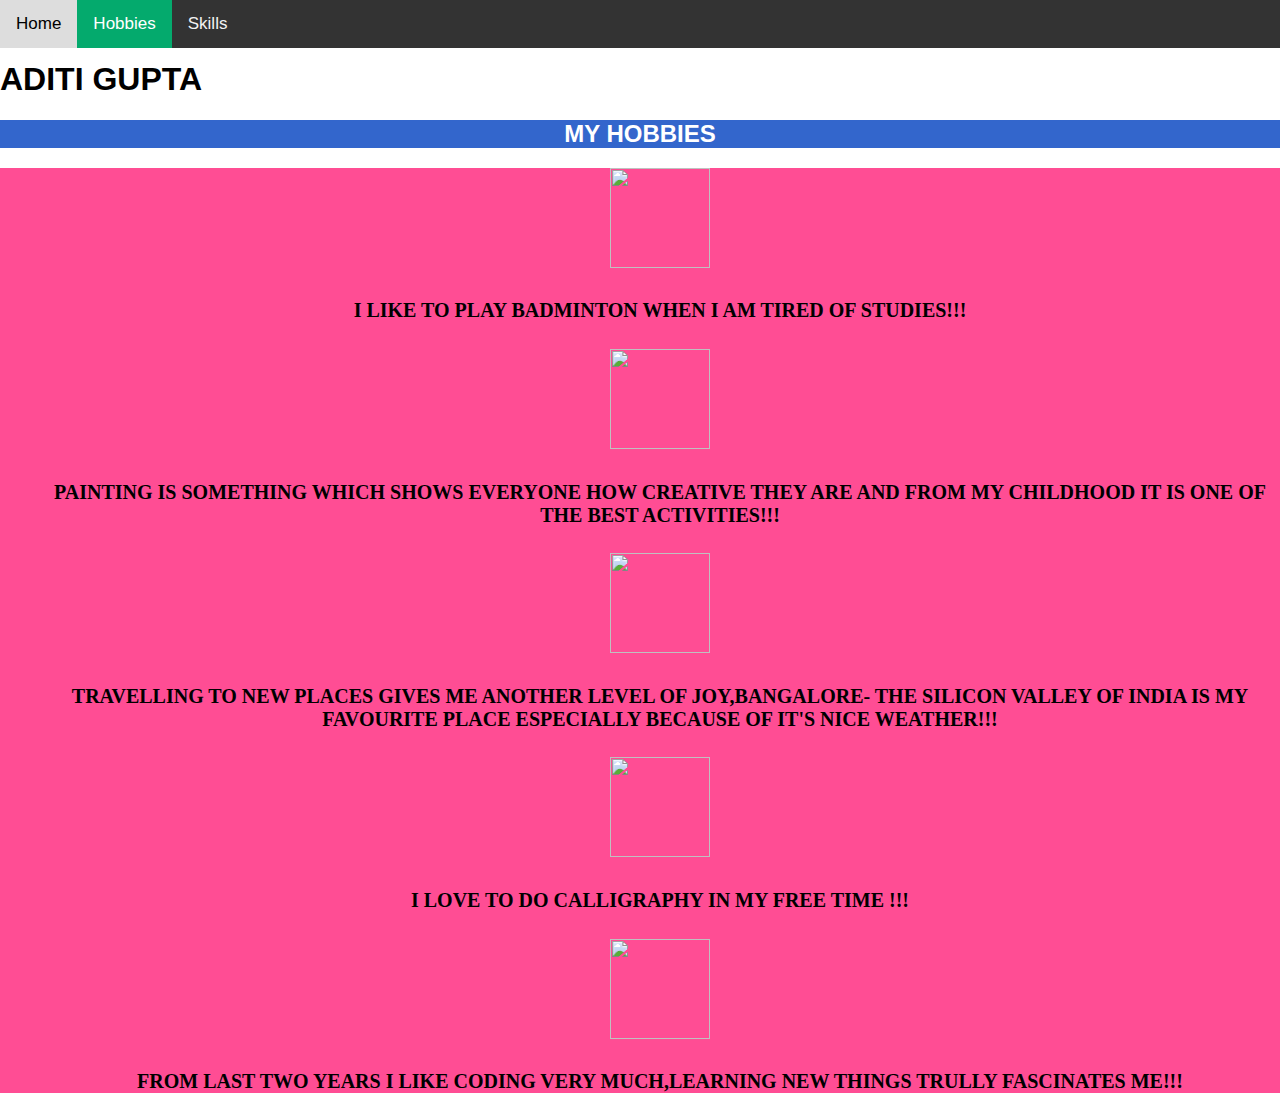
==== HOBBY.html @ ada5bbce "Add files via upload" ====
<!Doctype html>
<html>
<head>
<title>HOBBIES</title>
</head>
<meta name="viewport" content="width=device-width, initial-scale=1">
<link rel="stylesheet" type="text/css" href="styles1.css">
<body>
<div class="navbar">
  <a href="index.html">Home</a>
  <a class="active" href="hobby.html">Hobbies</a>
  <a href="skills.html">Skills</a>
</div>
<img src="help.png">
<center><img src="dsc.png" class="centerimage" padding=220px></center>
<h1>ADITI GUPTA</h1>
<center><h2>MY HOBBIES </h2></center> 
<div class="container">
                <ul>
                  <li><center><img src="badminton.png" height="100px" width="100px"></center>
                  <center><h4>I LIKE TO PLAY BADMINTON WHEN I AM TIRED OF STUDIES!!!</h4></center></li>
            
                  <li><center><img src="paint.png" height="100px" width="100px"></center>
             
             
                  <center><h4>PAINTING IS SOMETHING  WHICH SHOWS EVERYONE HOW CREATIVE THEY ARE AND FROM MY CHILDHOOD IT IS ONE OF                      THE   BEST ACTIVITIES!!! </h4></center></li>
             
            
            
                   <li><center><img src="travel.png" height="100px" width="100px"></center>
            
                   <center><h4>TRAVELLING TO NEW PLACES GIVES ME ANOTHER LEVEL OF JOY,BANGALORE- THE SILICON VALLEY OF INDIA IS MY                           FAVOURITE PLACE ESPECIALLY BECAUSE OF IT'S NICE WEATHER!!! </h4></center></li>
            
                   <li><center><img src="call.png" height="100px" width="100px"></center>
                   <center><h4> I LOVE TO DO  CALLIGRAPHY IN MY FREE TIME  !!!</h4></center></li>
             
                   <li><center><img src="code.png" height="100px" width="100px"></center>
            
                   <center><h4> FROM LAST TWO YEARS I LIKE CODING VERY MUCH,LEARNING NEW THINGS TRULLY FASCINATES ME!!!                   </h4></center></li>
                </ul>

             
</div>
</body>
</html>
---- styles1.css ----
.container{
         background-color:#ff4d94;
         font-size:20px;
         font-family:Lucida Calligraphy;
        
}
#container{
           color: #33001a;
           border radius:50px;
           border:black;
            
}
         
ul{
     list-style:none;
}
        
h2{
    background:#3366cc;
    color:white;
}

body {
  margin: 0;
  font-family: Arial, Helvetica, sans-serif;
}

.navbar {
  overflow: hidden;
  background-color: #333;
  position:fixed;
  top:0;
  width:100%;
}

.navbar a {
  float: left;
  color: #f2f2f2;
  text-align: center;
  padding: 14px 16px;
  text-decoration: none;
  font-size: 17px;
  display:block;
}

.navbar a:hover {
  background-color: #ddd;
  color: black;
}

.navbar a.active {
  background-color: #04AA6D;
  color: white;
}

#navbar{
       padding-top: 50px;
       color:dark grey;
       background:#0080ff;
       border radius:50px;
       border:black;
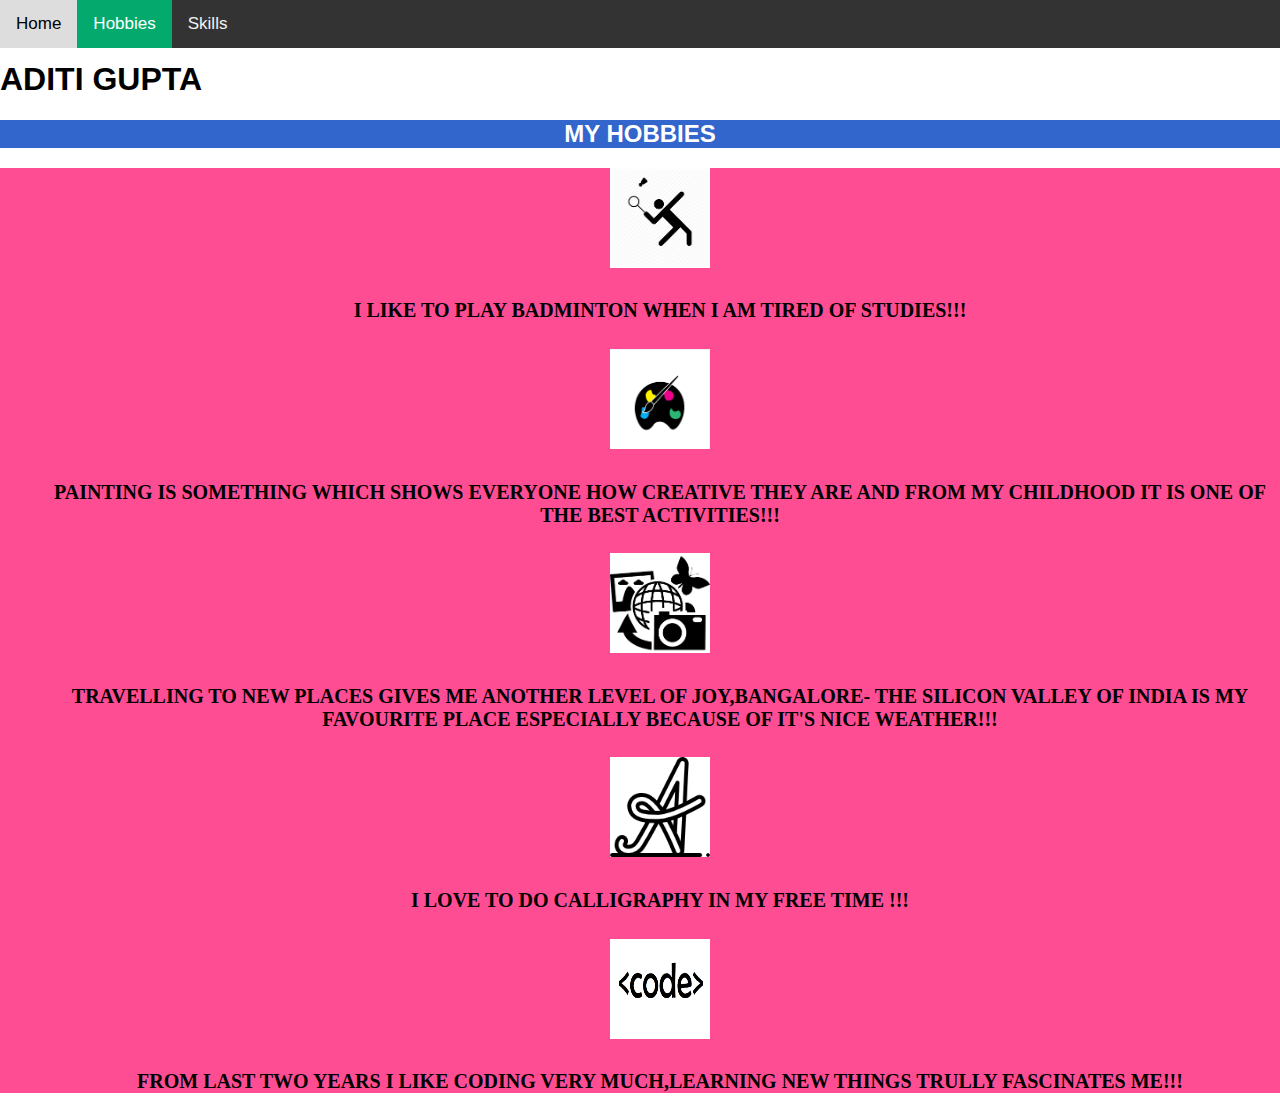
==== commit 18e28f39: "Update HOBBY.html" ====
--- a/HOBBY.html
+++ b/HOBBY.html
@@ -8,38 +8,38 @@
 <body>
 <div class="navbar">
   <a href="index.html">Home</a>
-  <a class="active" href="hobby.html">Hobbies</a>
+  <a class="active" href="HOBBY.html">Hobbies</a>
   <a href="skills.html">Skills</a>
 </div>
-<img src="help.png">
-<center><img src="dsc.png" class="centerimage" padding=220px></center>
+<img src="help.Png">
+<center><img src="dsc.Png" class="centerimage" padding=220px></center>
 <h1>ADITI GUPTA</h1>
 <center><h2>MY HOBBIES </h2></center> 
 <div class="container">
                 <ul>
-                  <li><center><img src="badminton.png" height="100px" width="100px"></center>
+                  <li><center><img src="BADMINTON.png" height="100px" width="100px"></center>
                   <center><h4>I LIKE TO PLAY BADMINTON WHEN I AM TIRED OF STUDIES!!!</h4></center></li>
             
-                  <li><center><img src="paint.png" height="100px" width="100px"></center>
+                  <li><center><img src="PAINT.png" height="100px" width="100px"></center>
              
              
-                  <center><h4>PAINTING IS SOMETHING  WHICH SHOWS EVERYONE HOW CREATIVE THEY ARE AND FROM MY CHILDHOOD IT IS ONE OF                      THE   BEST ACTIVITIES!!! </h4></center></li>
+                  <center><h4>PAINTING IS SOMETHING  WHICH SHOWS EVERYONE HOW CREATIVE THEY ARE AND FROM MY CHILDHOOD IT IS                 ONE OF  THE   BEST ACTIVITIES!!! </h4></center></li>
              
             
             
-                   <li><center><img src="travel.png" height="100px" width="100px"></center>
+                   <li><center><img src="TRAVEL.png" height="100px" width="100px"></center>
             
-                   <center><h4>TRAVELLING TO NEW PLACES GIVES ME ANOTHER LEVEL OF JOY,BANGALORE- THE SILICON VALLEY OF INDIA IS MY                           FAVOURITE PLACE ESPECIALLY BECAUSE OF IT'S NICE WEATHER!!! </h4></center></li>
+                   <center><h4>TRAVELLING TO NEW PLACES GIVES ME ANOTHER LEVEL OF JOY,BANGALORE- THE SILICON VALLEY OF INDIA IS             MY FAVOURITE PLACE ESPECIALLY BECAUSE OF IT'S NICE WEATHER!!! </h4></center></li>
             
-                   <li><center><img src="call.png" height="100px" width="100px"></center>
+                   <li><center><img src="CALL.png" height="100px" width="100px"></center>
                    <center><h4> I LOVE TO DO  CALLIGRAPHY IN MY FREE TIME  !!!</h4></center></li>
              
-                   <li><center><img src="code.png" height="100px" width="100px"></center>
+                   <li><center><img src="CODE.png" height="100px" width="100px"></center>
             
-                   <center><h4> FROM LAST TWO YEARS I LIKE CODING VERY MUCH,LEARNING NEW THINGS TRULLY FASCINATES ME!!!                   </h4></center></li>
+                   <center><h4> FROM LAST TWO YEARS I LIKE CODING VERY MUCH,LEARNING NEW THINGS TRULLY FASCINATES ME!!!           </h4></center></li>
                 </ul>
 
              
 </div>
 </body>
-</html>+</html>
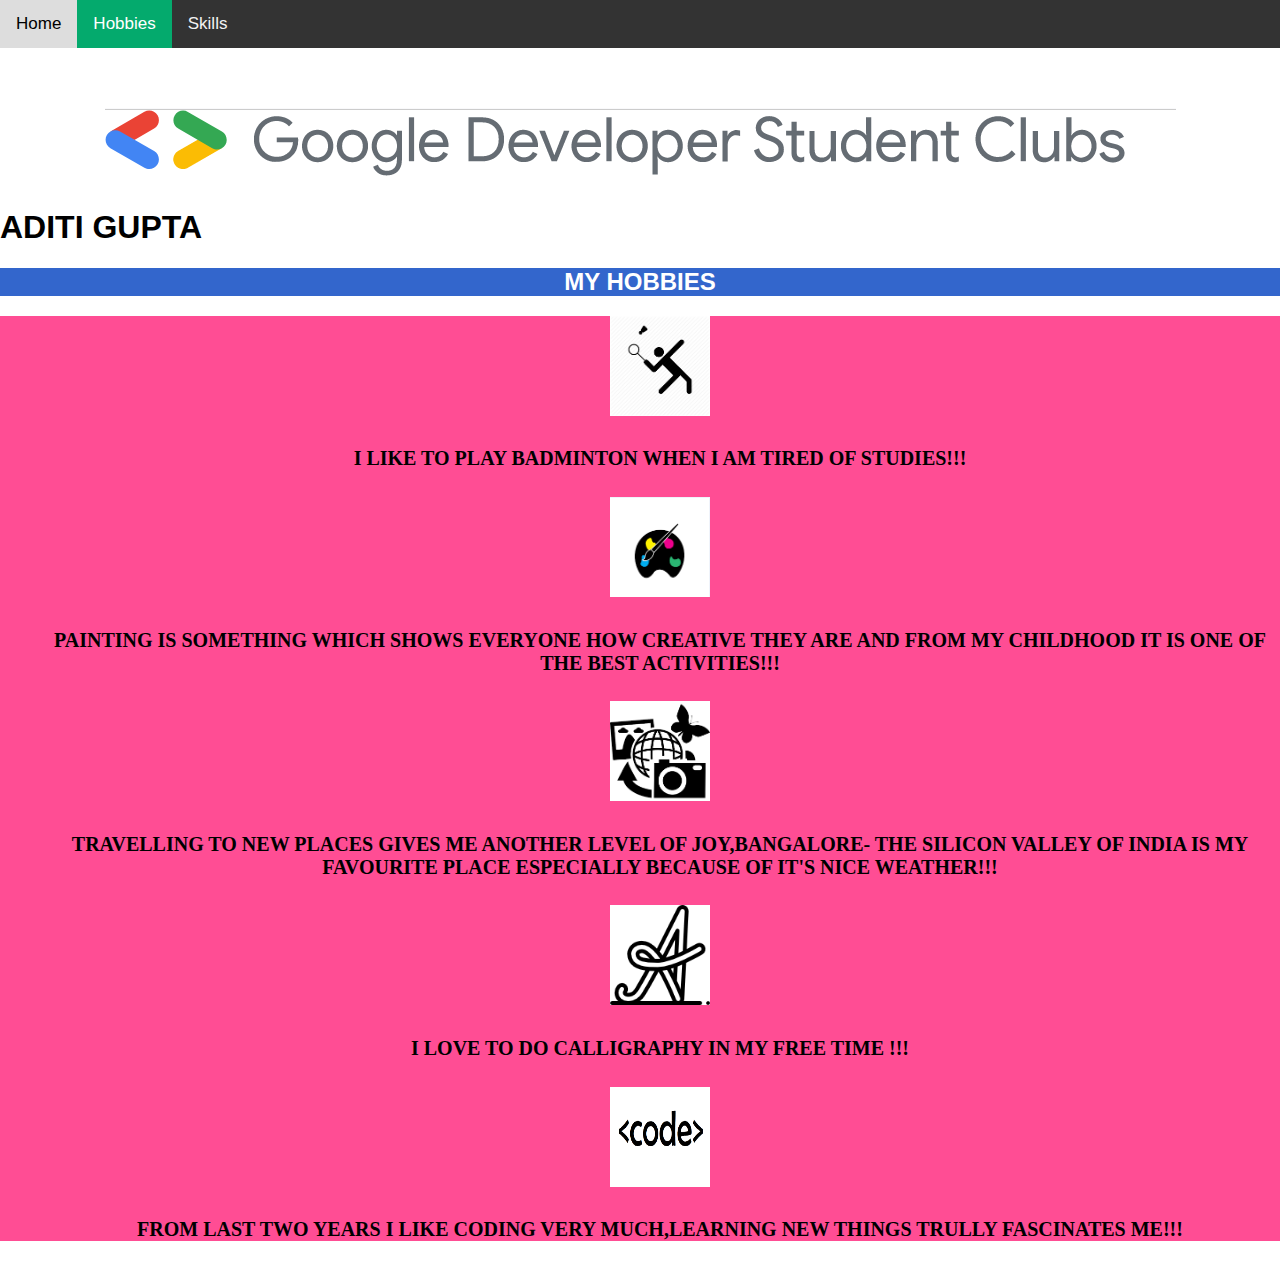
==== commit 11f1202e: "Update HOBBY.html" ====
--- a/HOBBY.html
+++ b/HOBBY.html
@@ -11,8 +11,8 @@
   <a class="active" href="HOBBY.html">Hobbies</a>
   <a href="skills.html">Skills</a>
 </div>
-<img src="help.Png">
-<center><img src="dsc.Png" class="centerimage" padding=220px></center>
+<img src="help.PNG">
+<center><img src="dsc.PNG" class="centerimage" padding=220px></center>
 <h1>ADITI GUPTA</h1>
 <center><h2>MY HOBBIES </h2></center> 
 <div class="container">
